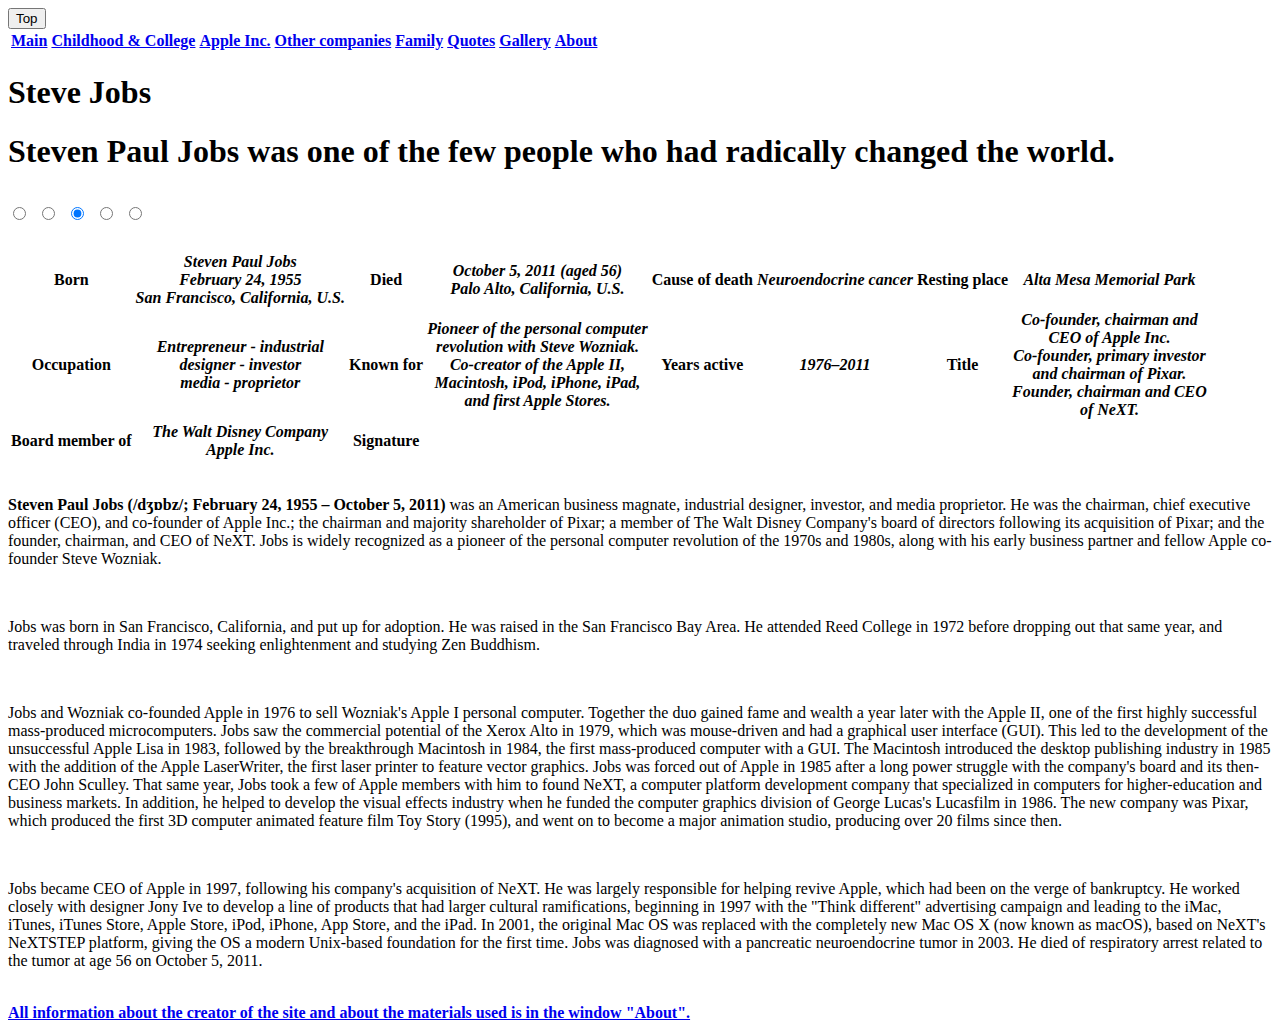
==== index.html @ c1448ead "Add files via upload" ====
<!DOCTYPE html>
<html lang="en">
	<head>
		<title>Steve Jobs</title>
		<link rel=stylesheet type="text/css" href="css/index.css">
		<meta charset="utf-8">
	</head>
	<body>
		<button onclick="topFunction()" id="myBtn" title="Go to top of the page.">Top</button>
		<table class="main_table">
			<tr>
				<th class="main_table_cont"><a href="index.html" class="text_table">Main</a></th>
				<th class="main_table_cont"><a href="pages/childhood_college.html" class="text_table">Childhood & College</a></th>
				<th class="main_table_cont"><a href="pages/apple_inc.html" class="text_table">Apple Inc.</a></th>
				<th class="main_table_cont"><a href="pages/other_companies.html" class="text_table">Other companies</a></th>
				<th class="main_table_cont"><a href="pages/family.html" class="text_table">Family</a></th>
				<th class="main_table_cont"><a href="pages/quotes.html" class="text_table">Quotes</a></th>
				<th class="main_table_cont"><a href="pages/gallery.html" class="text_table">Gallery</a></th>
				<th class="main_table_cont"><a href="pages/about.html" class="text_table">About</a></th>
			</tr>
		</table>
		<h1 class="steve_jobs">Steve Jobs</h1>
		<h1 class="main_quote">Steven Paul Jobs was one of the few people who had radically changed the world.</h1>
		<h1 class="input_table">
			<input type="radio" name="position" />
			<input type="radio" name="position" />
			<input type="radio" name="position" checked />
			<input type="radio" name="position" />
			<input type="radio" name="position" />
			<main id="carousel">
				<div class="item"></div>
				<div class="item"></div>
				<div class="item"></div>
				<div class="item"></div>
				<div class="item"></div>
			</main></h1>
		<table class="main_table">
			<tr>
				<th class="main_table_cont1">Born</th>
				<th class="main_table_cont2"><em>Steven Paul Jobs
					<br>February 24, 1955
					<br>San Francisco, California, U.S.</em></th>
				<th class="main_table_cont1">Died</th>
				<th class="main_table_cont2"><em>October 5, 2011 (aged 56)
					<br>Palo Alto, California, U.S.</em></th>
				<th class="main_table_cont1">Cause of death</th>
				<th class="main_table_cont2"><em>Neuroendocrine cancer</em></th>
				<th class="main_table_cont1">Resting place</th>
				<th class="main_table_cont2"><em>Alta Mesa Memorial Park</em></th>
			</tr>
			<tr>
				<th class="main_table_cont1">Occupation</th>
				<th class="main_table_cont2"><em>Entrepreneur - industrial
					<br>designer - investor
					<br>media - proprietor</em></th>
				<th class="main_table_cont1">Known for</th>
				<th class="main_table_cont2"><em>Pioneer of the personal computer
					<br>revolution with Steve Wozniak.
					<br>Co-creator of the Apple II,  
					<br>Macintosh, iPod, iPhone, iPad, 
					<br>and first Apple Stores.</em></th>
				<th class="main_table_cont1">Years active</th>
				<th class="main_table_cont2"><em>1976–2011</em></th>
				<th class="main_table_cont1">Title</th>
				<th class="main_table_cont2"><em>Co-founder, chairman and  
					<br>CEO of Apple Inc. 
					<br>Co-founder, primary investor 
					<br>and chairman of Pixar.  
					<br>Founder, chairman and CEO 
					<br>of NeXT.</em></th>
			</tr>
			<tr>
				<th class="main_table_cont1">Board member of</th>
				<th class="main_table_cont2"><em>The Walt Disney Company
					<br>Apple Inc.</em></th>
				<th class="main_table_cont1">Signature</th>
				<th class="signature"></th>
			</tr>
		</table>
		<br>
		<p class="p1"><b>Steven Paul Jobs (/dʒɒbz/; February 24, 1955 – October 5, 2011)</b> was an American business magnate, industrial designer, investor, and media proprietor. He was the chairman, chief executive officer (CEO), and co-founder of Apple Inc.; the chairman and majority shareholder of Pixar; a member of The Walt Disney Company's board of directors following its acquisition of Pixar; and the founder, chairman, and CEO of NeXT. Jobs is widely recognized as a pioneer of the personal computer revolution of the 1970s and 1980s, along with his early business partner and fellow Apple co-founder Steve Wozniak.</p>
		<br>
		<p class="p1">Jobs was born in San Francisco, California, and put up for adoption. He was raised in the San Francisco Bay Area. He attended Reed College in 1972 before dropping out that same year, and traveled through India in 1974 seeking enlightenment and studying Zen Buddhism.</p>
		<br>
		<p class="p1">Jobs and Wozniak co-founded Apple in 1976 to sell Wozniak's Apple I personal computer. Together the duo gained fame and wealth a year later with the Apple II, one of the first highly successful mass-produced microcomputers. Jobs saw the commercial potential of the Xerox Alto in 1979, which was mouse-driven and had a graphical user interface (GUI). This led to the development of the unsuccessful Apple Lisa in 1983, followed by the breakthrough Macintosh in 1984, the first mass-produced computer with a GUI. The Macintosh introduced the desktop publishing industry in 1985 with the addition of the Apple LaserWriter, the first laser printer to feature vector graphics. Jobs was forced out of Apple in 1985 after a long power struggle with the company's board and its then-CEO John Sculley. That same year, Jobs took a few of Apple members with him to found NeXT, a computer platform development company that specialized in computers for higher-education and business markets. In addition, he helped to develop the visual effects industry when he funded the computer graphics division of George Lucas's Lucasfilm in 1986. The new company was Pixar, which produced the first 3D computer animated feature film Toy Story (1995), and went on to become a major animation studio, producing over 20 films since then.</p>
		<br>
		<p class="p1">Jobs became CEO of Apple in 1997, following his company's acquisition of NeXT. He was largely responsible for helping revive Apple, which had been on the verge of bankruptcy. He worked closely with designer Jony Ive to develop a line of products that had larger cultural ramifications, beginning in 1997 with the "Think different" advertising campaign and leading to the iMac, iTunes, iTunes Store, Apple Store, iPod, iPhone, App Store, and the iPad. In 2001, the original Mac OS was replaced with the completely new Mac OS X (now known as macOS), based on NeXT's NeXTSTEP platform, giving the OS a modern Unix-based foundation for the first time. Jobs was diagnosed with a pancreatic neuroendocrine tumor in 2003. He died of respiratory arrest related to the tumor at age 56 on October 5, 2011.</p>
		<br>
		<a href="pages/about.html" class="about" target="_blank"><b>All information about the creator of the site and about the materials used is in the window "About".</b></a>
		<script>
			mybutton = document.getElementById("myBtn");
			window.onscroll = function() {scrollFunction()};
			function scrollFunction() {
				if (document.body.scrollTop > 20 || document.documentElement.scrollTop > 20) {
					mybutton.style.display = "block";
				} else {
					mybutton.style.display = "none";
				}
			}
			function topFunction() {
				document.body.scrollTop = 0; // For Safari
				document.documentElement.scrollTop = 0; // For Chrome, Firefox, IE and Opera
			}
	</script>
	</body>
</html>
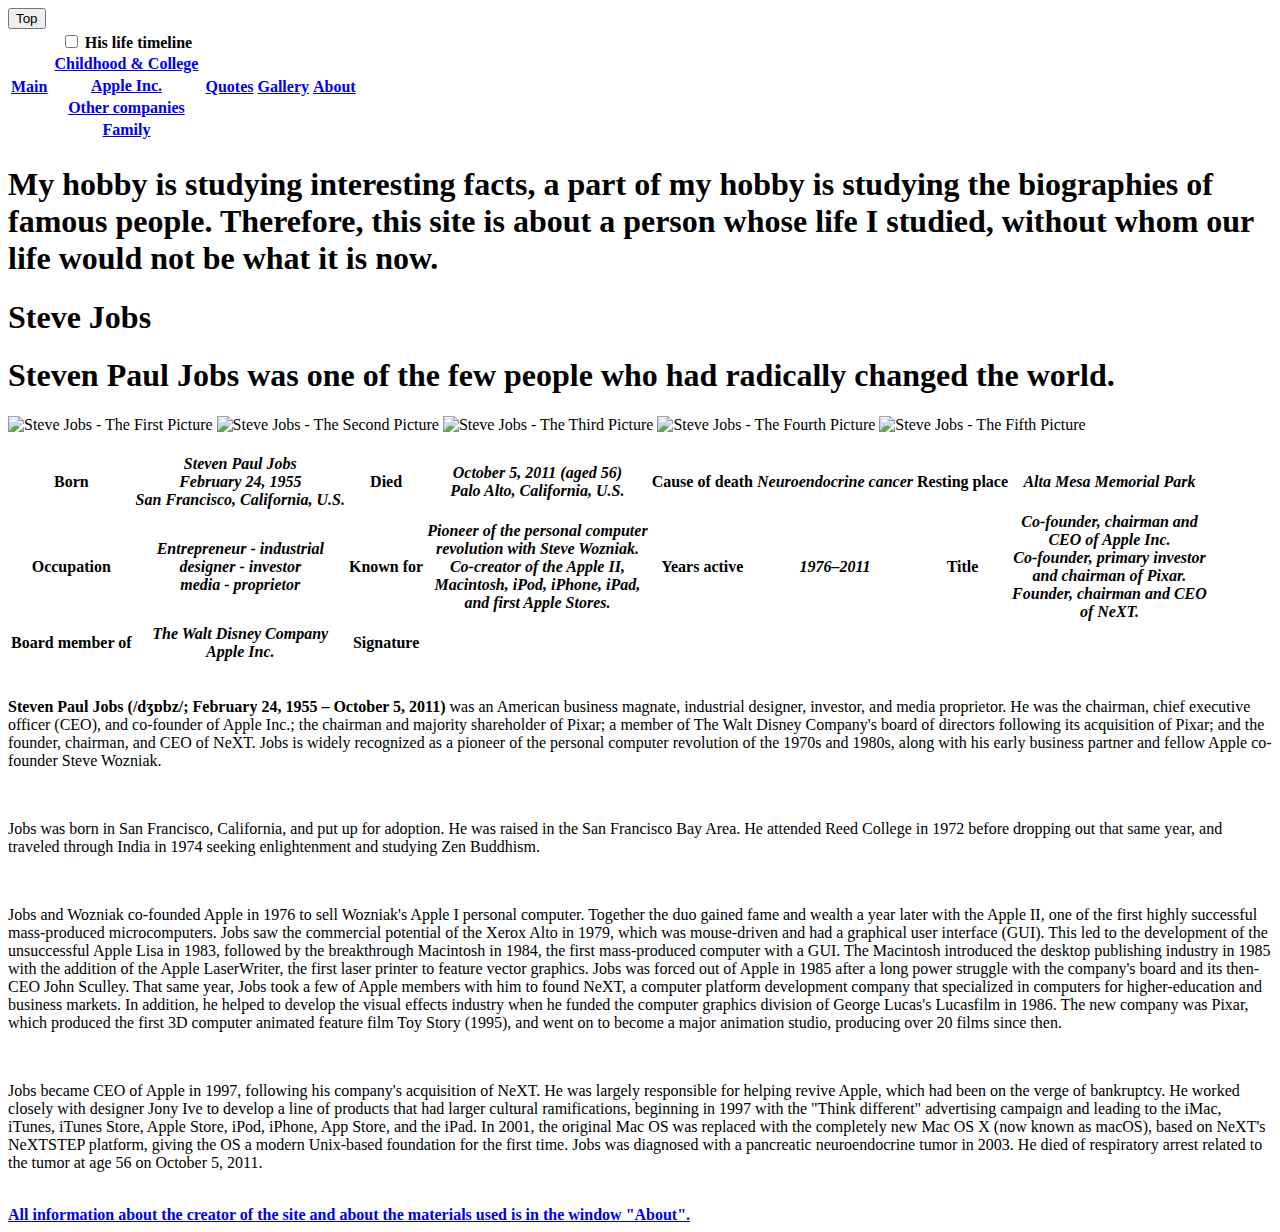
==== commit 8089f26c: "Add files via upload" ====
--- a/index.html
+++ b/index.html
@@ -1,4 +1,9 @@
 <!DOCTYPE html>
+<!--
+// Created and developed by Pan Szymon J. Gerasimuk
+// Personal project, Gdańsk University of Technology
+// Album number 191956, 2021
+-->
 <html lang="en">
 	<head>
 		<title>Steve Jobs</title>
@@ -10,30 +15,52 @@
 		<table class="main_table">
 			<tr>
 				<th class="main_table_cont"><a href="index.html" class="text_table">Main</a></th>
-				<th class="main_table_cont"><a href="pages/childhood_college.html" class="text_table">Childhood & College</a></th>
-				<th class="main_table_cont"><a href="pages/apple_inc.html" class="text_table">Apple Inc.</a></th>
-				<th class="main_table_cont"><a href="pages/other_companies.html" class="text_table">Other companies</a></th>
-				<th class="main_table_cont"><a href="pages/family.html" class="text_table">Family</a></th>
+				<th class="main_table_cont">
+					<div class="sec-center"> 	
+						<input class="dropdown" type="checkbox" id="dropdown" name="dropdown"/>
+						<label class="for-dropdown" for="dropdown"><b class="his_life_timeline">His life timeline</b></label>
+						<div class="section-dropdown"> 
+							<table class="main_table">
+								<tr>
+									<th class="main_table_cont">
+										<a href="pages/childhood_college.html" class="text_table">Childhood & College<i class="uil uil-arrow-right"></i></a>
+									</th>
+								</tr>
+								<tr>
+									<th class="main_table_cont">
+										<a href="pages/apple_inc.html" class="text_table">Apple Inc.<i class="uil uil-arrow-right"></i></a>
+									</th>
+								</tr>
+								<tr>
+									<th class="main_table_cont">
+										<a href="pages/other_companies.html" class="text_table">Other companies<i class="uil uil-arrow-right"></i></a>
+									</th>
+								</tr>
+								<tr>
+									<th class="main_table_cont">
+										<a href="pages/family.html" class="text_table">Family<i class="uil uil-arrow-right"></i></a>
+									</th>
+								</tr>
+							</table>
+						</div>
+					</div>
+				</th>
 				<th class="main_table_cont"><a href="pages/quotes.html" class="text_table">Quotes</a></th>
 				<th class="main_table_cont"><a href="pages/gallery.html" class="text_table">Gallery</a></th>
 				<th class="main_table_cont"><a href="pages/about.html" class="text_table">About</a></th>
 			</tr>
 		</table>
+		<h1 class="add_quote">My hobby is studying interesting facts, a part of my hobby is studying the biographies of famous people. Therefore, this site is about a person whose life I studied, without whom our life would not be what it is now.</h1>
 		<h1 class="steve_jobs">Steve Jobs</h1>
 		<h1 class="main_quote">Steven Paul Jobs was one of the few people who had radically changed the world.</h1>
-		<h1 class="input_table">
-			<input type="radio" name="position" />
-			<input type="radio" name="position" />
-			<input type="radio" name="position" checked />
-			<input type="radio" name="position" />
-			<input type="radio" name="position" />
-			<main id="carousel">
-				<div class="item"></div>
-				<div class="item"></div>
-				<div class="item"></div>
-				<div class="item"></div>
-				<div class="item"></div>
-			</main></h1>
+		<div class="container">
+			<img class='photo' src="images/main/steve1.jpg" alt="Steve Jobs - The First Picture" />
+			<img class='photo' src="images/main/steve2.jpg" alt="Steve Jobs - The Second Picture" />
+			<img class='photo' src="images/main/steve3.jpg" alt="Steve Jobs - The Third Picture" />
+			<img class='photo' src="images/main/steve4.jpg" alt="Steve Jobs - The Fourth Picture" />
+			<img class='photo' src="images/main/steve5.jpg" alt="Steve Jobs - The Fifth Picture" />
+		</div>
+		<br>
 		<table class="main_table">
 			<tr>
 				<th class="main_table_cont1">Born</th>
@@ -75,6 +102,10 @@
 					<br>Apple Inc.</em></th>
 				<th class="main_table_cont1">Signature</th>
 				<th class="signature"></th>
+				<th></th>
+				<th></th>
+				<th></th>
+				<th></th>
 			</tr>
 		</table>
 		<br>
@@ -86,7 +117,9 @@
 		<br>
 		<p class="p1">Jobs became CEO of Apple in 1997, following his company's acquisition of NeXT. He was largely responsible for helping revive Apple, which had been on the verge of bankruptcy. He worked closely with designer Jony Ive to develop a line of products that had larger cultural ramifications, beginning in 1997 with the "Think different" advertising campaign and leading to the iMac, iTunes, iTunes Store, Apple Store, iPod, iPhone, App Store, and the iPad. In 2001, the original Mac OS was replaced with the completely new Mac OS X (now known as macOS), based on NeXT's NeXTSTEP platform, giving the OS a modern Unix-based foundation for the first time. Jobs was diagnosed with a pancreatic neuroendocrine tumor in 2003. He died of respiratory arrest related to the tumor at age 56 on October 5, 2011.</p>
 		<br>
-		<a href="pages/about.html" class="about" target="_blank"><b>All information about the creator of the site and about the materials used is in the window "About".</b></a>
+		<footer>
+			<a href="pages/about.html" class="about" target="_blank"><b>All information about the creator of the site and about the materials used is in the window "About".</b></a>
+		</footer>
 		<script>
 			mybutton = document.getElementById("myBtn");
 			window.onscroll = function() {scrollFunction()};
@@ -98,8 +131,8 @@
 				}
 			}
 			function topFunction() {
-				document.body.scrollTop = 0; // For Safari
-				document.documentElement.scrollTop = 0; // For Chrome, Firefox, IE and Opera
+				document.body.scrollTop = 0; 
+				document.documentElement.scrollTop = 0;
 			}
 	</script>
 	</body>
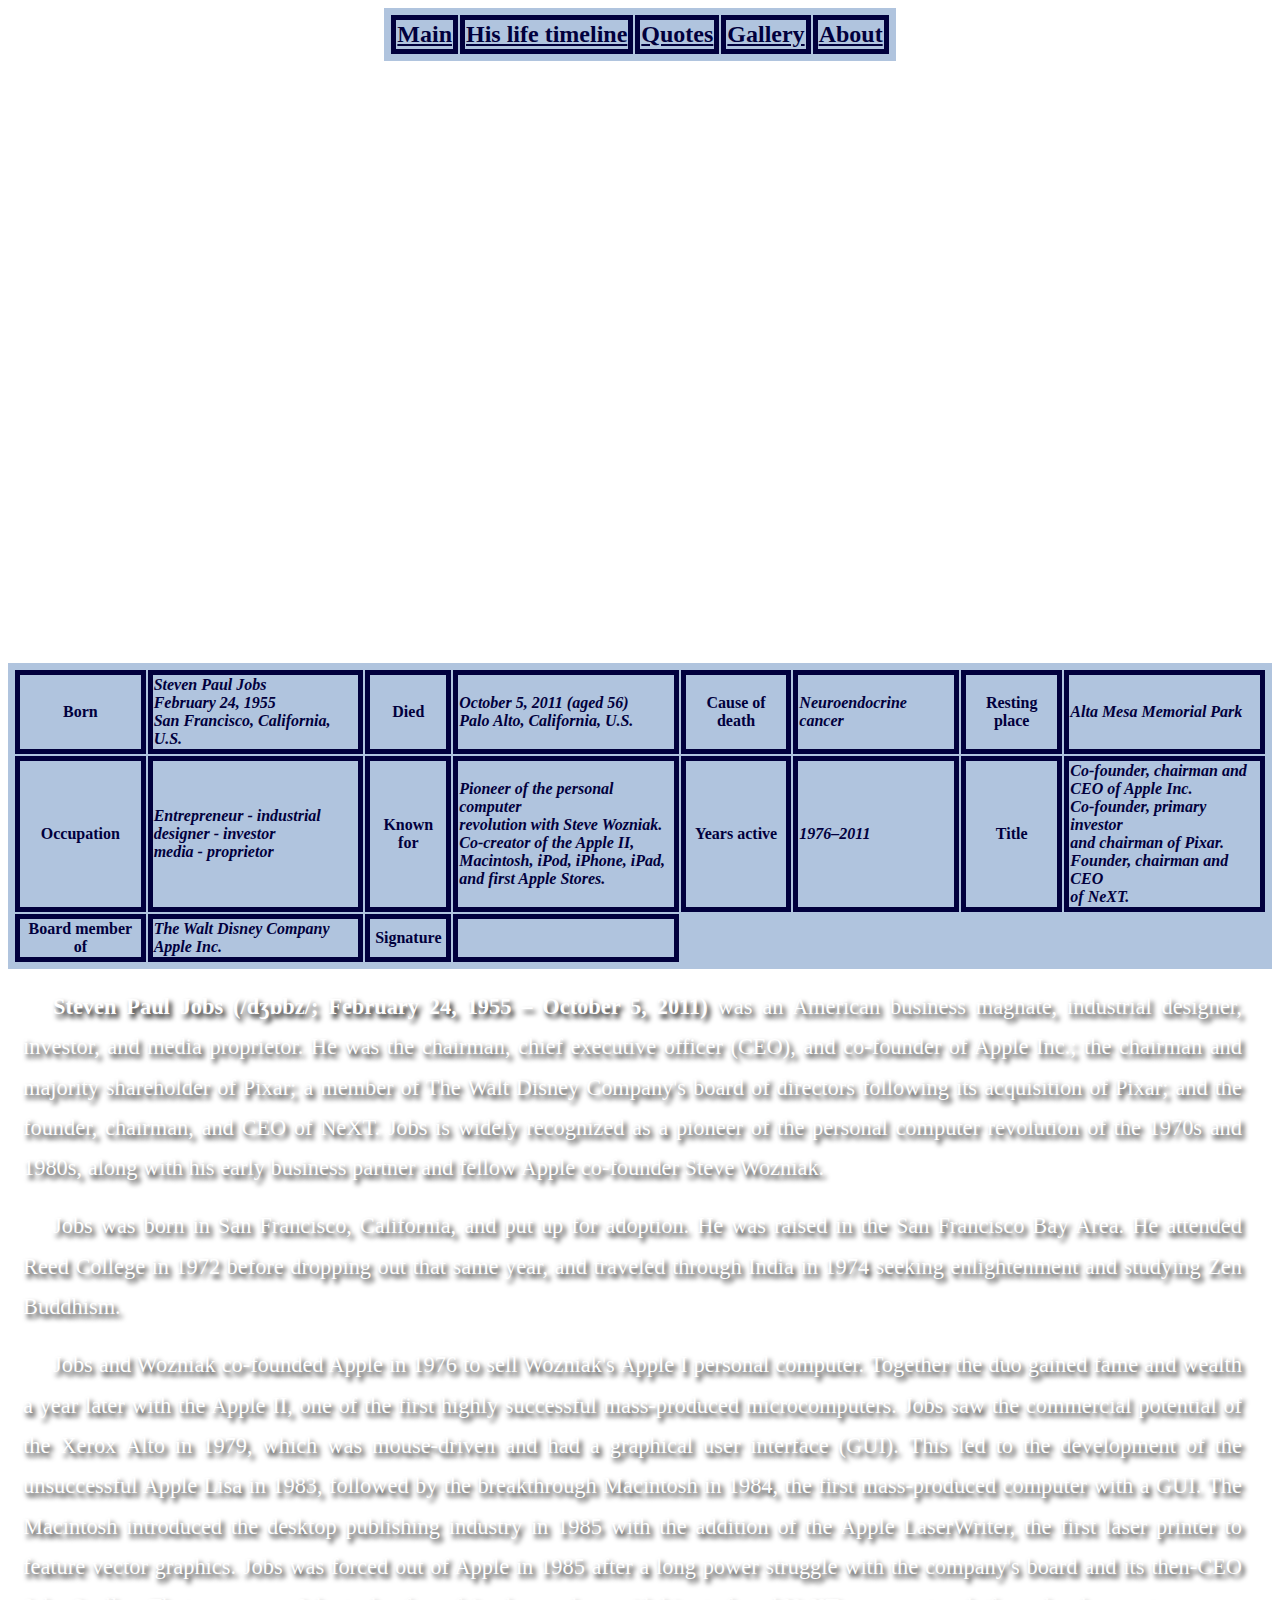
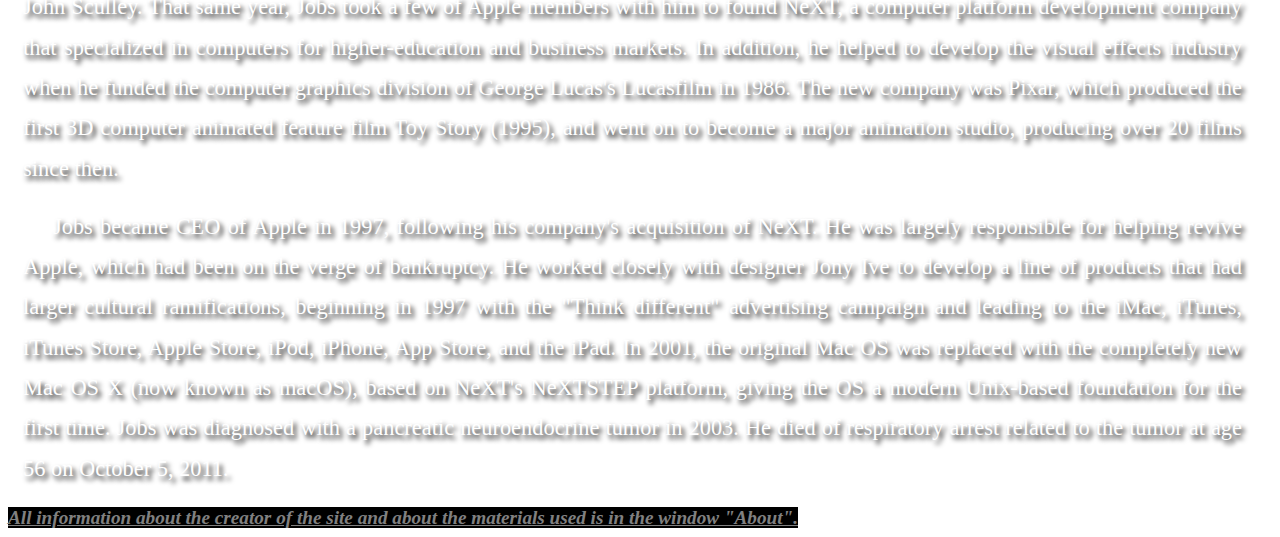
==== commit 6213d26e: "Add files via upload" ====
--- a/index.html
+++ b/index.html
@@ -1,9 +1,4 @@
 <!DOCTYPE html>
-<!--
-// Created and developed by Pan Szymon J. Gerasimuk
-// Personal project, Gdańsk University of Technology
-// Album number 191956, 2021
--->
 <html lang="en">
 	<head>
 		<title>Steve Jobs</title>
--- a/css/index.css
+++ b/css/index.css
@@ -0,0 +1,167 @@
+body {
+	background-image: url(../images/main/background_image.jpg);
+	background-size: 100%;
+}
+.steve_jobs {
+	font-family: Arial;
+	font-size: 210%;
+	color: white;
+	text-align: center;
+	font-stretch: ultra-expanded;
+}
+.main_quote {
+	font-family: serif;
+	font-size: 160%;
+	color: white;
+	text-align: center;
+	font-stretch: semi-expanded;
+	font-style: italic;
+}
+.add_quote {
+	font-family: serif;
+	font-size: 110%;
+	color: white;
+	text-align: center;
+	font-stretch: semi-expanded;
+	font-style: italic;
+}
+.main_table_cont {
+	border: 5px solid #01003d;
+	text-align: center;	
+}
+.main_table_cont1 {
+	border: 5px solid #01003d;	
+	text-align: center;
+	font-size: 100%;
+	font-family: times;
+	color: #01003d;
+}
+.main_table_cont2 {
+	border: 5px solid #01003d;	
+	text-align: left;
+	font-size: 100%;
+	font-family: times;
+	color: #01003d;
+}
+.about {
+	color: grey;
+	font-style: italic;
+	font-size: 120%;
+	background-color: black;
+}
+.text_table {
+	text-align: center;
+	font-size: 150%;
+	font-weight: bold;
+	font-family: times;
+	color: #01003d;
+}
+.main_table {
+	border: 5px solid LightSteelBlue;
+	background-color: LightSteelBlue;
+	margin-left: auto;
+	margin-right: auto;
+}
+.container {
+	margin-left: auto;
+	margin-right: auto;
+	width: 300px;
+	height: 400px;
+	overflow: hidden;
+	position: relative;
+}
+.photo {
+	position: absolute;
+	animation: round 25s infinite;
+	opacity: 0;
+}
+img:nth-child(1) {
+	animation-delay: 0s;
+}
+img:nth-child(2) {
+	animation-delay: 5s;
+}
+img:nth-child(3) {
+	animation-delay: 10s;
+}
+img:nth-child(4) {
+	animation-delay: 15s;
+}
+img:nth-child(5) {
+	animation-delay: 20s;
+}
+@keyframes round {
+	25% {
+		opacity: 1;
+	}
+	40% {
+		opacity: 0;
+	}
+}
+.signature{
+	background-image: url(../images/main/signature.png);
+	background-size: 100%;
+	background-position: center;
+	border: 5px solid #01003d;
+}
+.p1 {
+	color: white;
+	font-family: serif;
+	font-size: 140%;
+	text-align: justify;
+	margin: 0px 30px 0px 15px;
+	text-indent: 30px;
+	text-shadow: black 3px 4px 5px;
+	line-height: 180%;
+}
+#myBtn {
+	display: none;
+	position: fixed; 
+	bottom: 20px; 
+	right: 30px; 
+	border: 5px solid #01003d; 
+	background-color: LightSteelBlue; 
+	color: #01003d;
+	cursor: pointer;
+	border-radius: 10px;
+	font-size: 120%;
+}
+.sec-center {
+	position: relative;
+	text-align: center;
+}
+[type="checkbox"]:checked,
+[type="checkbox"]:not(:checked){
+	position: absolute;
+	display: none;
+}
+
+.section-dropdown {
+	position: absolute;
+	background-color: LightSteelBlue;
+	top: 40px;
+	display: block;
+	opacity: 0;
+	transform: translateY(10px);
+	transition: all 200ms linear;
+}
+.dropdown:checked ~ .section-dropdown{
+    opacity: 1;
+    pointer-events: auto;
+    transform: translateY(0);
+}
+.a1 {
+    position: relative;
+    color: #01003d;
+    font-family: times;
+    font-weight: bold;
+    text-align: center;
+    align-items: center;
+}
+.his_life_timeline	{
+    text-align: center;
+	font-size: 150%;
+	font-family: times;
+	color: #01003d;
+	text-decoration-line: underline;
+}